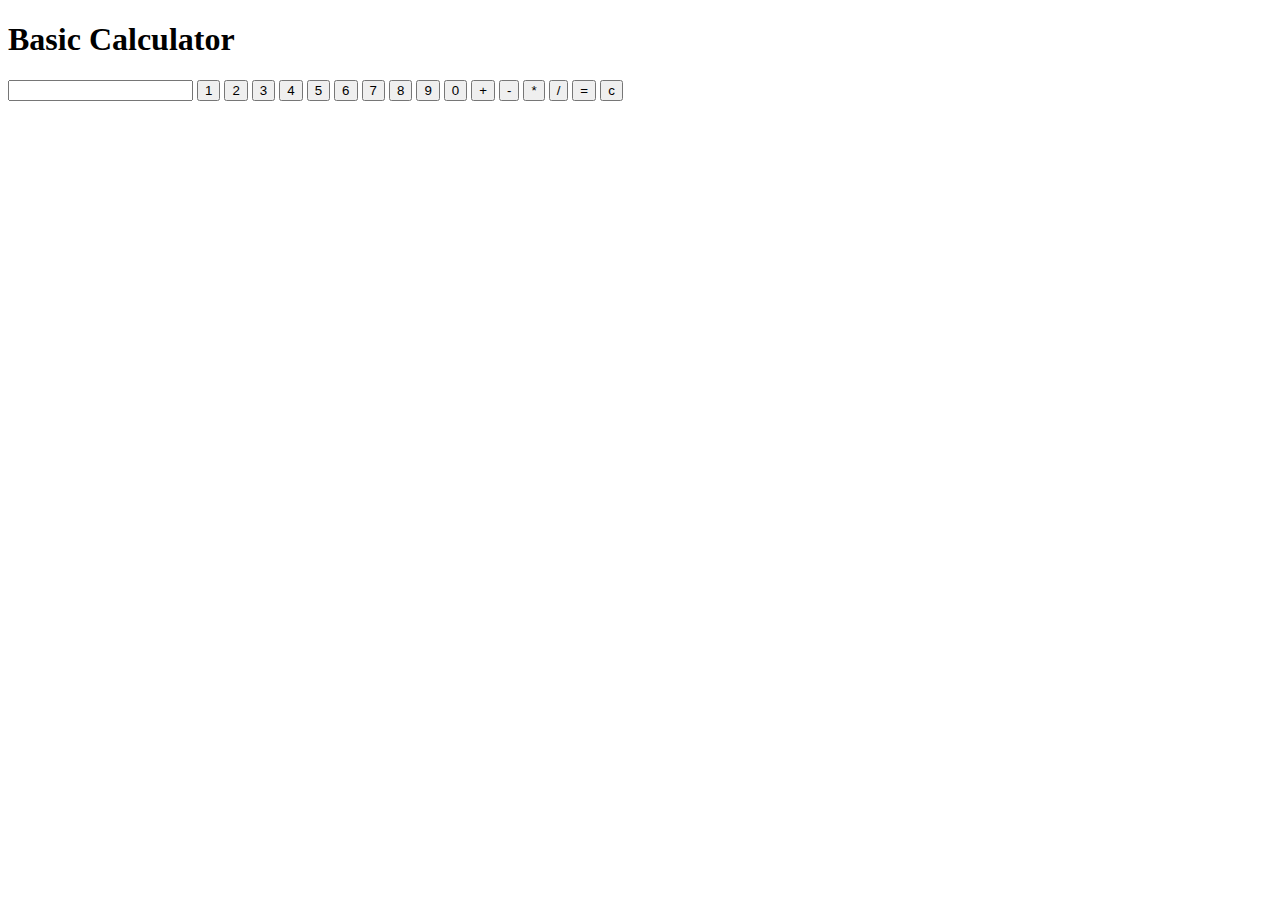
==== project2/index.html @ ceabedb1 "Update index.html" ====
<!DOCTYPE html>
<html>

<head>
    <title>Calculator</title>
    <link rel="icon" type="image/x-icon" href="https://img.icons8.com/?size=512&id=qrOXrfUDKkOX&format=png">
    <script src="script.js"></script>
</head>

<body>
    <h1>Basic Calculator</h1>
    <div>
        <input type="text" id="result" readonly>
        <button onclick="number(1)">1</button>
        <button onclick="number(2)">2</button>
        <button onclick="number(3)">3</button>
        <button onclick="number(4)">4</button>
        <button onclick="number(5)">5</button>
        <button onclick="number(6)">6</button>
        <button onclick="number(7)">7</button>
        <button onclick="number(8)">8</button>
        <button onclick="number(9)">9</button>
        <button onclick="number(0)">0</button>
        <button onclick="operator('+')">+</button>
        <button onclick="operator('-')">-</button>
        <button onclick="operator('*')">*</button>
        <button onclick="operator('/')">/</button>
        <button onclick="calculate()">=</button>
        <button onclick="clear()">c</button>

    </div>
</body>

</html>
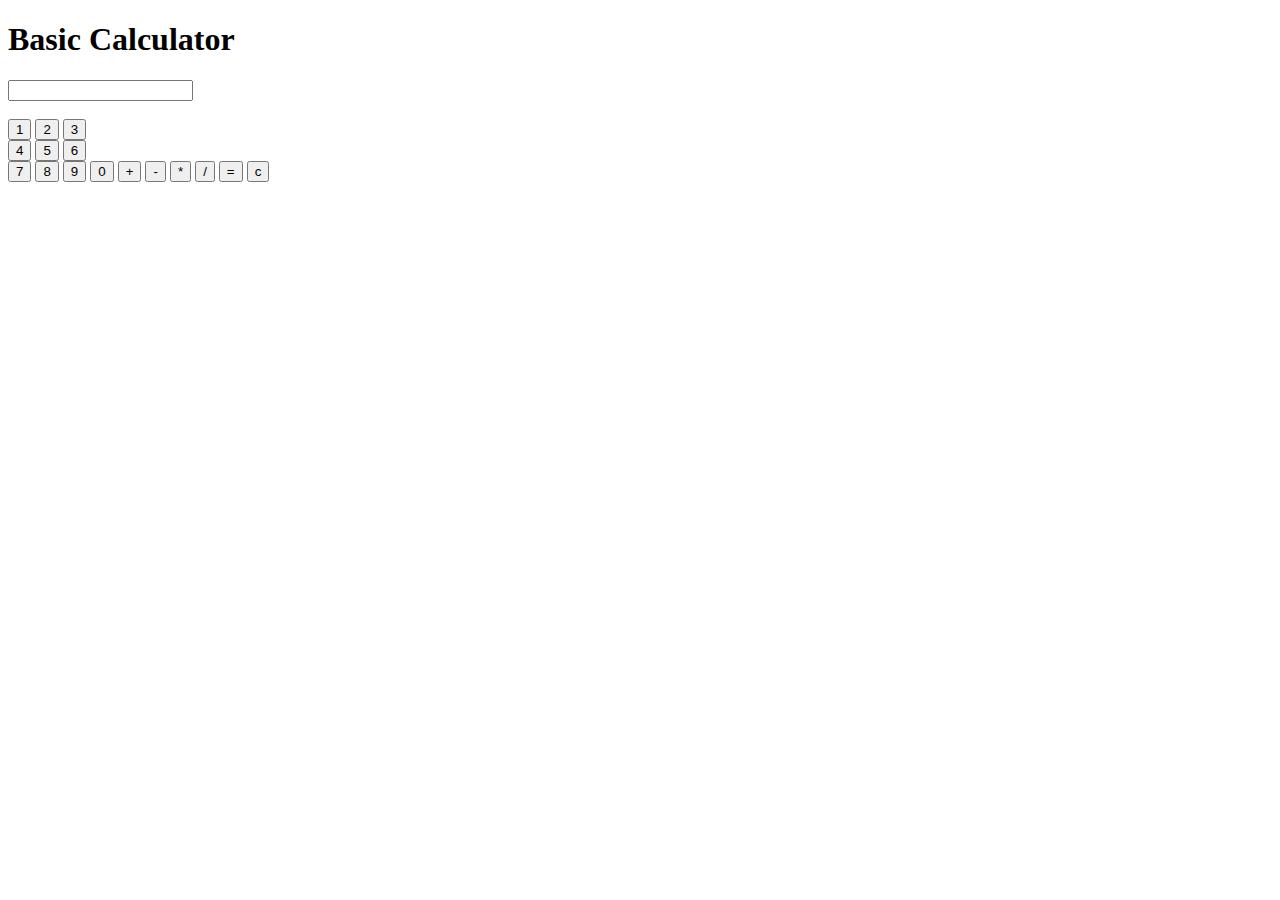
==== commit 0f53ef43: "Basic arithmetic calculator" ====
--- a/project2/index.html
+++ b/project2/index.html
@@ -3,6 +3,7 @@
 
 <head>
     <title>Calculator</title>
+    <meta charset="utf-8">
     <link rel="icon" type="image/x-icon" href="https://img.icons8.com/?size=512&id=qrOXrfUDKkOX&format=png">
     <script src="script.js"></script>
 </head>
@@ -11,12 +12,16 @@
     <h1>Basic Calculator</h1>
     <div>
         <input type="text" id="result" readonly>
+        <br>
+        <br>
         <button onclick="number(1)">1</button>
         <button onclick="number(2)">2</button>
         <button onclick="number(3)">3</button>
+        <br>
         <button onclick="number(4)">4</button>
         <button onclick="number(5)">5</button>
         <button onclick="number(6)">6</button>
+        <br>
         <button onclick="number(7)">7</button>
         <button onclick="number(8)">8</button>
         <button onclick="number(9)">9</button>
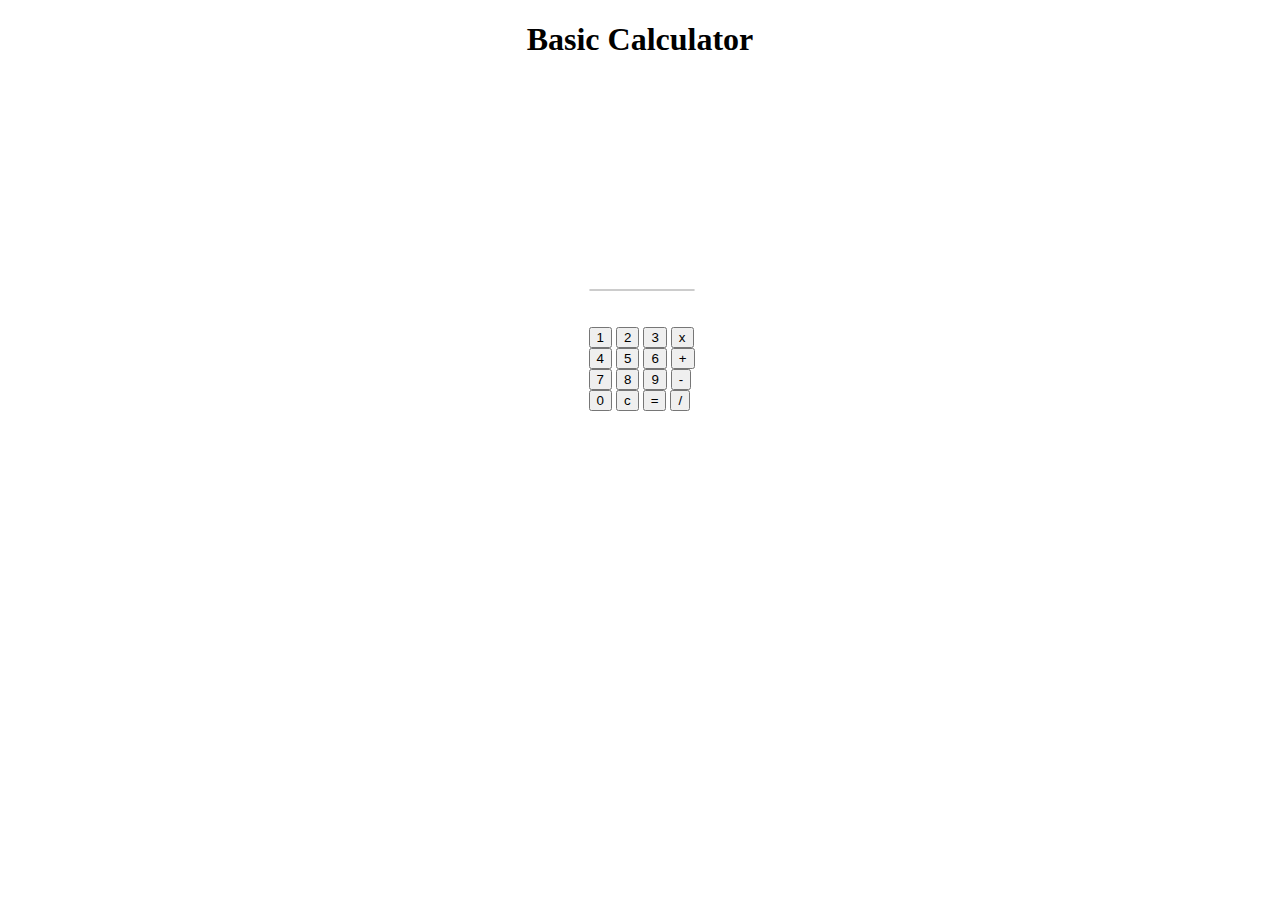
==== commit 9ab7eece: "basic css applied" ====
--- a/project2/index.html
+++ b/project2/index.html
@@ -4,35 +4,42 @@
 <head>
     <title>Calculator</title>
     <meta charset="utf-8">
+    <link rel="stylesheet" href="style.css">
     <link rel="icon" type="image/x-icon" href="https://img.icons8.com/?size=512&id=qrOXrfUDKkOX&format=png">
     <script src="script.js"></script>
 </head>
 
 <body>
     <h1>Basic Calculator</h1>
-    <div>
-        <input type="text" id="result" readonly>
-        <br>
-        <br>
-        <button onclick="number(1)">1</button>
-        <button onclick="number(2)">2</button>
-        <button onclick="number(3)">3</button>
-        <br>
-        <button onclick="number(4)">4</button>
-        <button onclick="number(5)">5</button>
-        <button onclick="number(6)">6</button>
-        <br>
-        <button onclick="number(7)">7</button>
-        <button onclick="number(8)">8</button>
-        <button onclick="number(9)">9</button>
-        <button onclick="number(0)">0</button>
-        <button onclick="operator('+')">+</button>
-        <button onclick="operator('-')">-</button>
-        <button onclick="operator('*')">*</button>
-        <button onclick="operator('/')">/</button>
-        <button onclick="calculate()">=</button>
-        <button onclick="clear()">c</button>
-
+    <div class="back">
+        <div class="container">
+            <div class="ans">
+                <span id="result"></span><!------ OPTIONAL <input type="text" id="result" placeholder="Calculator" readonly> ------->
+            </div>
+            <br>
+            <br>
+            <div>
+                <button onclick="number(1)">1</button>
+                <button onclick="number(2)">2</button>
+                <button onclick="number(3)">3</button>
+                <button onclick="operator('*')">x</button>
+                <br>
+                <button onclick="number(4)">4</button>
+                <button onclick="number(5)">5</button>
+                <button onclick="number(6)">6</button>
+                <button onclick="operator('+')">+</button>
+                <br>
+                <button onclick="number(7)">7</button>
+                <button onclick="number(8)">8</button>
+                <button onclick="number(9)">9</button>
+                <button onclick="operator('-')">-</button>
+                <br>
+                <button onclick="number(0)">0</button>
+                <button onclick="clear()">c</button>
+                <button onclick="calculate()">=</button>
+                <button onclick="operator('/')">/</button>
+            </div>
+        </div>
     </div>
 </body>
 
--- a/project2/style.css
+++ b/project2/style.css
@@ -0,0 +1,28 @@
+body {
+   background-color: rgb(255, 255, 255);
+}
+
+h1{
+    color: rgb(0, 0, 0);
+    text-align: center;
+}
+
+.container{
+border: 3px rgb(0, 0, 0);
+border-radius: 7px;
+padding: 20px;
+}
+
+.back{
+height: 60vh;
+width: 99vw;
+display: grid;
+place-items: center;
+}
+
+.ans{
+    width: auto;
+    font-size: 16px;
+    border: 1px solid #ccc;
+    border-radius: 4px;
+}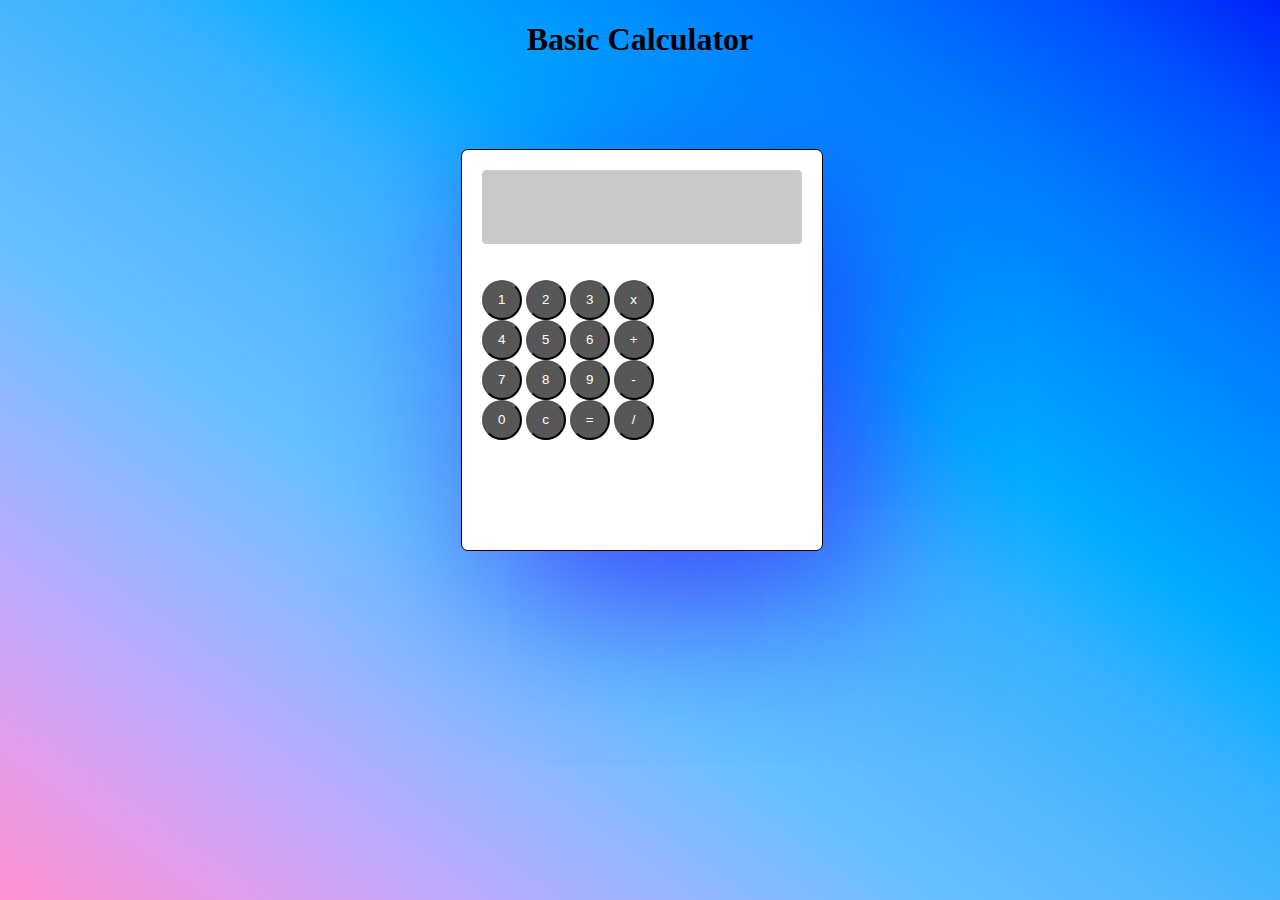
==== commit 52ecf303: "basic arthmatic calculator" ====
--- a/project2/index.html
+++ b/project2/index.html
@@ -14,30 +14,39 @@
     <div class="back">
         <div class="container">
             <div class="ans">
-                <span id="result"></span><!------ OPTIONAL <input type="text" id="result" placeholder="Calculator" readonly> ------->
+                <span
+                    id="result"></span><!------ OPTIONAL <input type="text" id="result" placeholder="Calculator" readonly> ------->
             </div>
             <br>
             <br>
             <div>
+
                 <button onclick="number(1)">1</button>
                 <button onclick="number(2)">2</button>
                 <button onclick="number(3)">3</button>
                 <button onclick="operator('*')">x</button>
+
                 <br>
+
                 <button onclick="number(4)">4</button>
                 <button onclick="number(5)">5</button>
                 <button onclick="number(6)">6</button>
                 <button onclick="operator('+')">+</button>
+
                 <br>
+
                 <button onclick="number(7)">7</button>
                 <button onclick="number(8)">8</button>
                 <button onclick="number(9)">9</button>
                 <button onclick="operator('-')">-</button>
+
                 <br>
+
                 <button onclick="number(0)">0</button>
                 <button onclick="clear()">c</button>
                 <button onclick="calculate()">=</button>
                 <button onclick="operator('/')">/</button>
+
             </div>
         </div>
     </div>
--- a/project2/style.css
+++ b/project2/style.css
@@ -1,5 +1,6 @@
 body {
-   background-color: rgb(255, 255, 255);
+    background-image: linear-gradient(to right top, #ff92d0, #e29eec, #bdabfe, #92b6ff, #68bfff, #54b9ff, #3ab2ff, #00acff, #0093ff, #0078ff, #0056ff, #0022f9);
+    height: 96.7vh;
 }
 
 h1{
@@ -8,9 +9,13 @@
 }
 
 .container{
-border: 3px rgb(0, 0, 0);
+border: 1px solid rgb(0, 0, 0);
 border-radius: 7px;
 padding: 20px;
+background-color: #ffffff;
+width: 25vw;
+height: 40vh;
+box-shadow: 35px 40px 160px #2f00ffb0;
 }
 
 .back{
@@ -24,5 +29,32 @@
     width: auto;
     font-size: 16px;
     border: 1px solid #ccc;
+    background-color: #c9c9c9;
     border-radius: 4px;
+    height: 8vh;
+}
+
+button{
+    width: 40px;
+    height: 40px;
+    background-color: #575757;
+    color: #ffffff;
+    border-radius: 20px;
+    margin: 4;
+}
+
+.row1{
+    
+}
+
+.row2{
+
+}
+
+.row3{
+
+}
+
+.row4{
+
 }